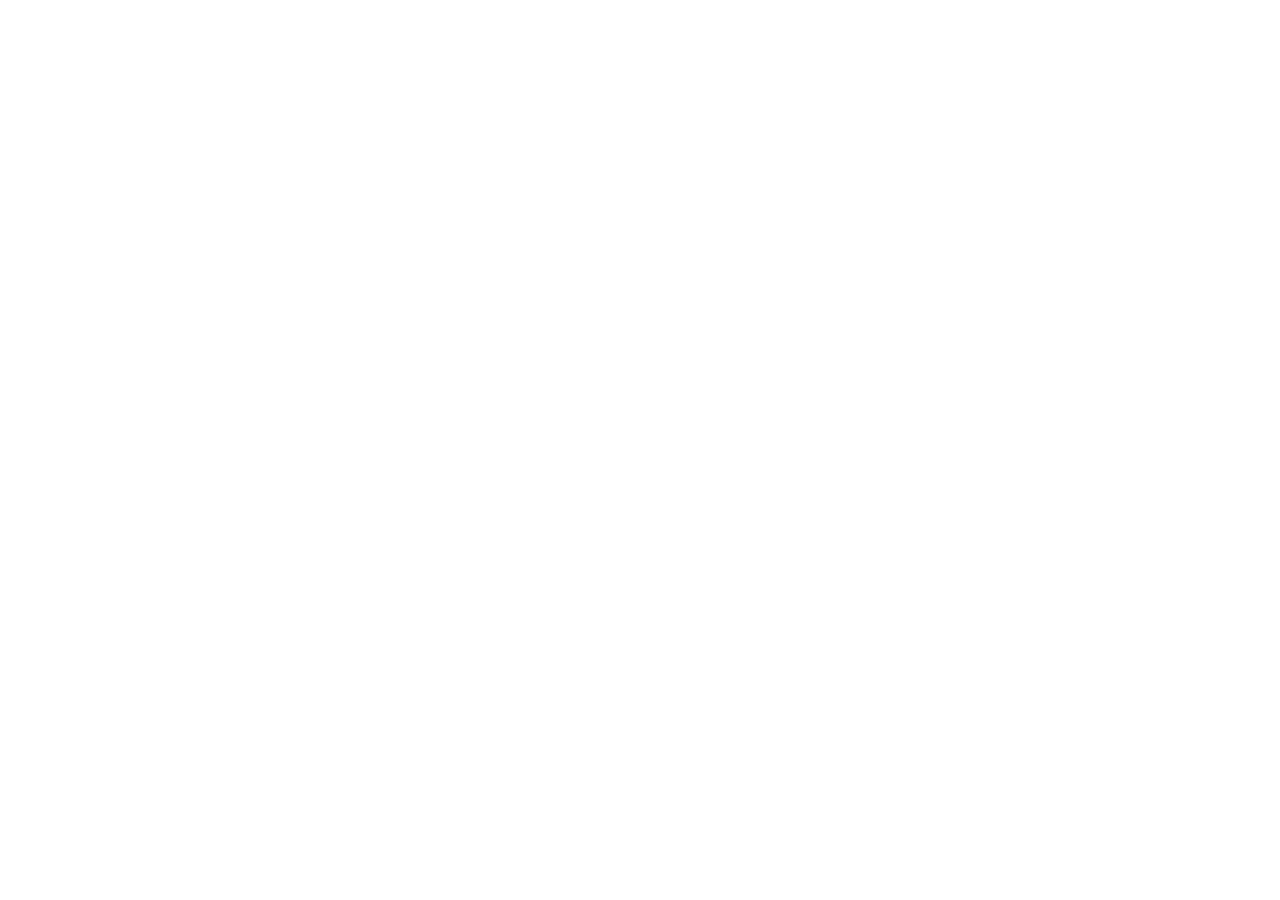
==== css Project/index.html @ 37155e40 "Add files via upload" ====
<!DOCTYPE html>
<html lang="en">
<head>
    <meta charset='UTF-8'> 
    <meta name="viewport" content="width=device-width, initial-scale=1"> 
    <title>Teenage Dirtbag - CSS Assignment</title>
    <meta name="description" content="Song Lyric assignment for Comp1002">
    <meta name="robots" content="nofollow, noindex"> 
</head>
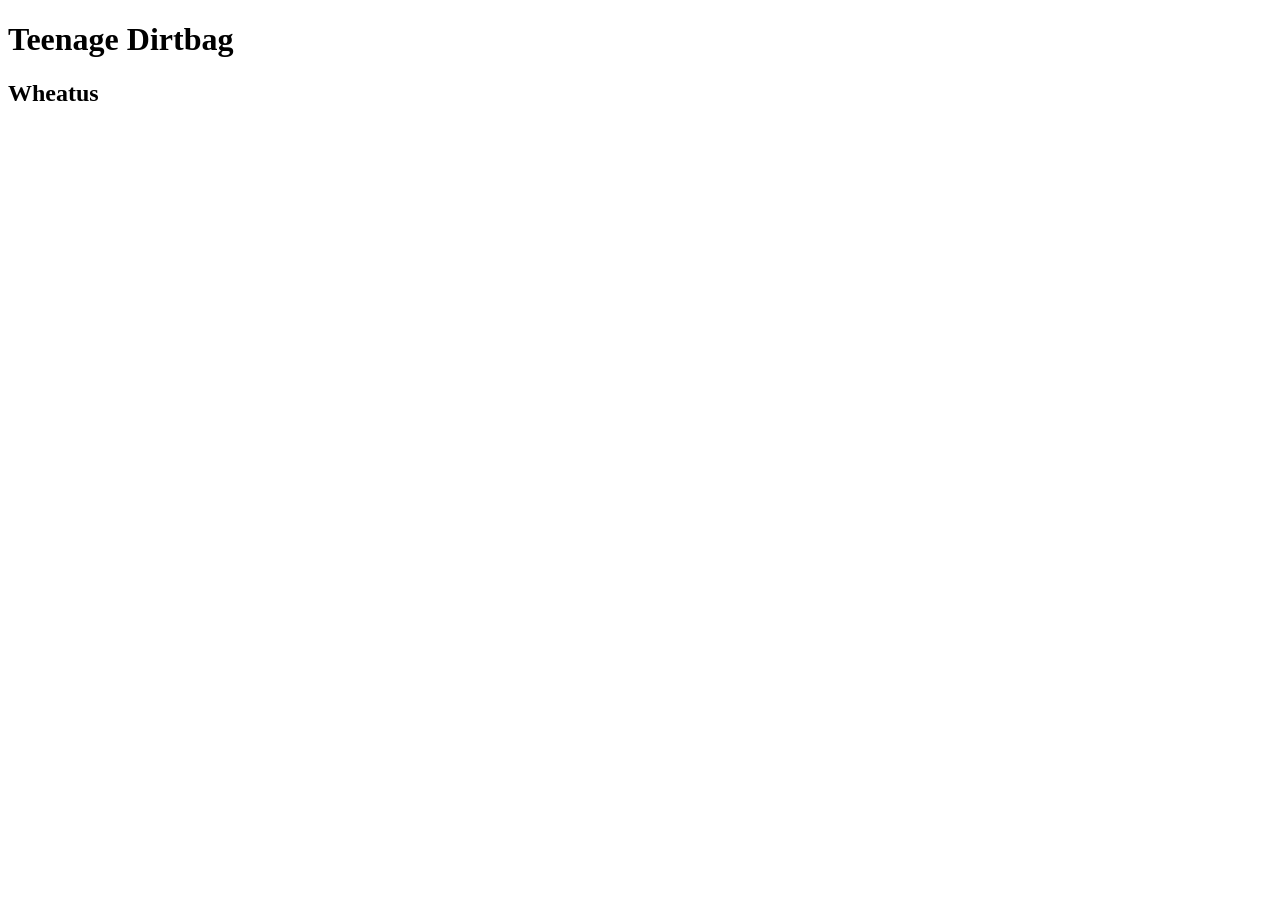
==== commit 93ac0a14: "header added" ====
--- a/css Project/index.html
+++ b/css Project/index.html
@@ -7,3 +7,9 @@
     <meta name="description" content="Song Lyric assignment for Comp1002">
     <meta name="robots" content="nofollow, noindex"> 
 </head>
+<body>
+    <header>
+        <h1>Teenage Dirtbag</h1>
+        <h2>Wheatus</h2>
+    </header>
+</body>
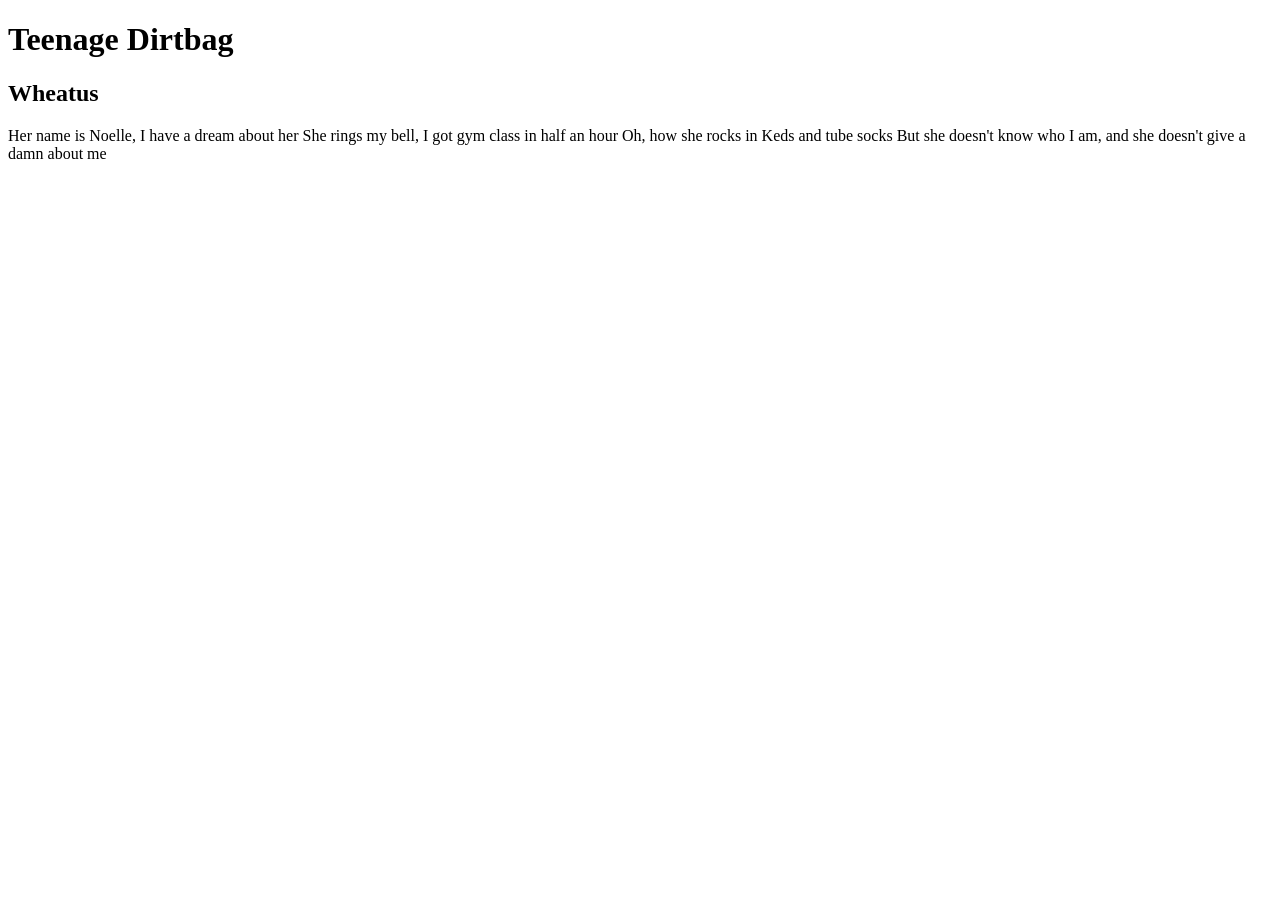
==== commit db860df3: "main added" ====
--- a/css Project/index.html
+++ b/css Project/index.html
@@ -12,4 +12,10 @@
         <h1>Teenage Dirtbag</h1>
         <h2>Wheatus</h2>
     </header>
-</body>+</body>
+    <main>
+        <p>Her name is Noelle, I have a dream about her
+            She rings my bell, I got gym class in half an hour
+            Oh, how she rocks in Keds and tube socks
+            But she doesn't know who I am, and she doesn't give a damn about me</p>
+    </main>
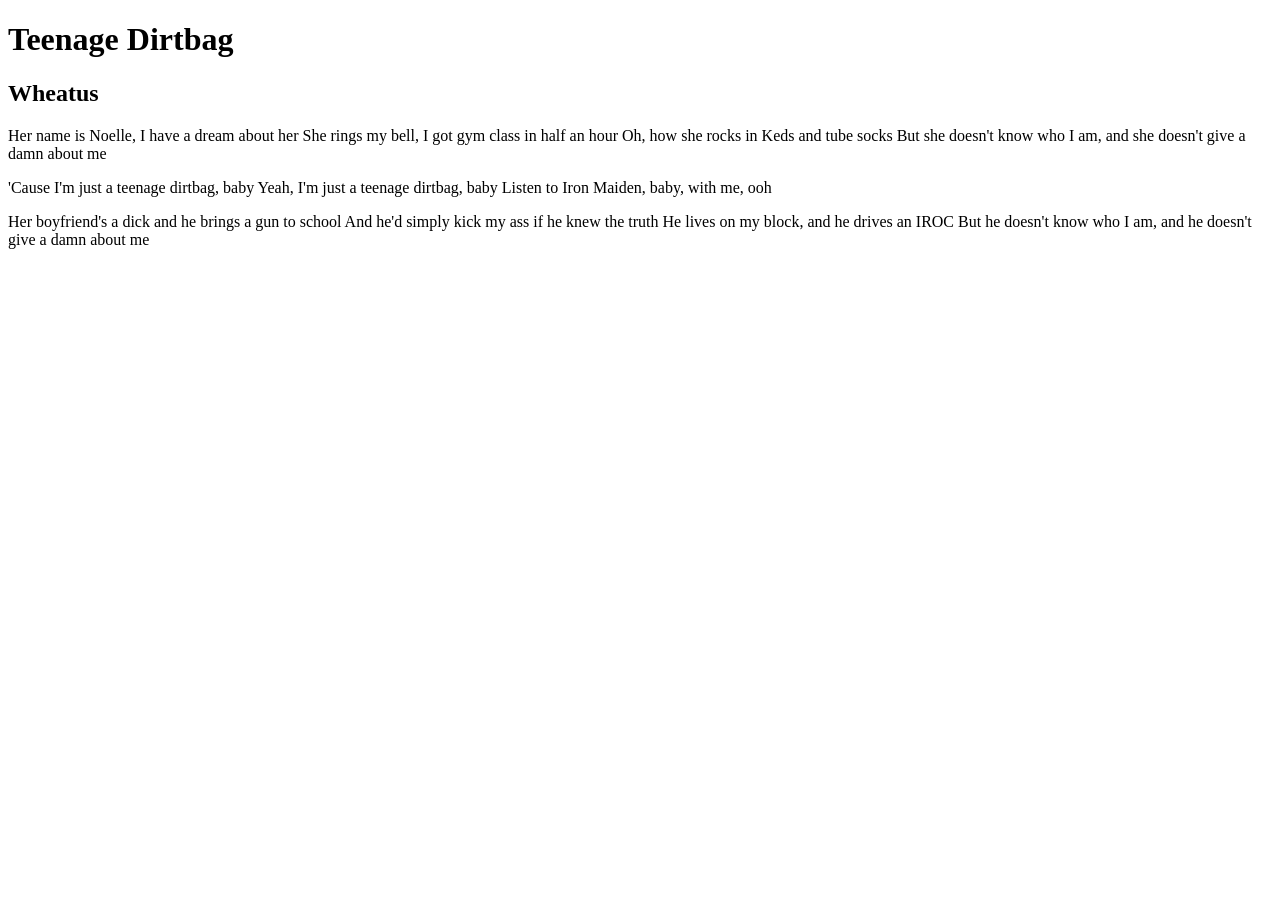
==== commit 05d2fbb2: "lyrics added" ====
--- a/css Project/index.html
+++ b/css Project/index.html
@@ -12,10 +12,20 @@
         <h1>Teenage Dirtbag</h1>
         <h2>Wheatus</h2>
     </header>
-</body>
     <main>
         <p>Her name is Noelle, I have a dream about her
             She rings my bell, I got gym class in half an hour
             Oh, how she rocks in Keds and tube socks
             But she doesn't know who I am, and she doesn't give a damn about me</p>
-    </main>+
+        <p>'Cause I'm just a teenage dirtbag, baby
+            Yeah, I'm just a teenage dirtbag, baby
+            Listen to Iron Maiden, baby, with me, ooh</p>
+
+        <p>Her boyfriend's a dick and he brings a gun to school
+            And he'd simply kick my ass if he knew the truth
+            He lives on my block, and he drives an IROC
+            But he doesn't know who I am, and he doesn't give a damn about me</p>
+
+    </main>
+</body>
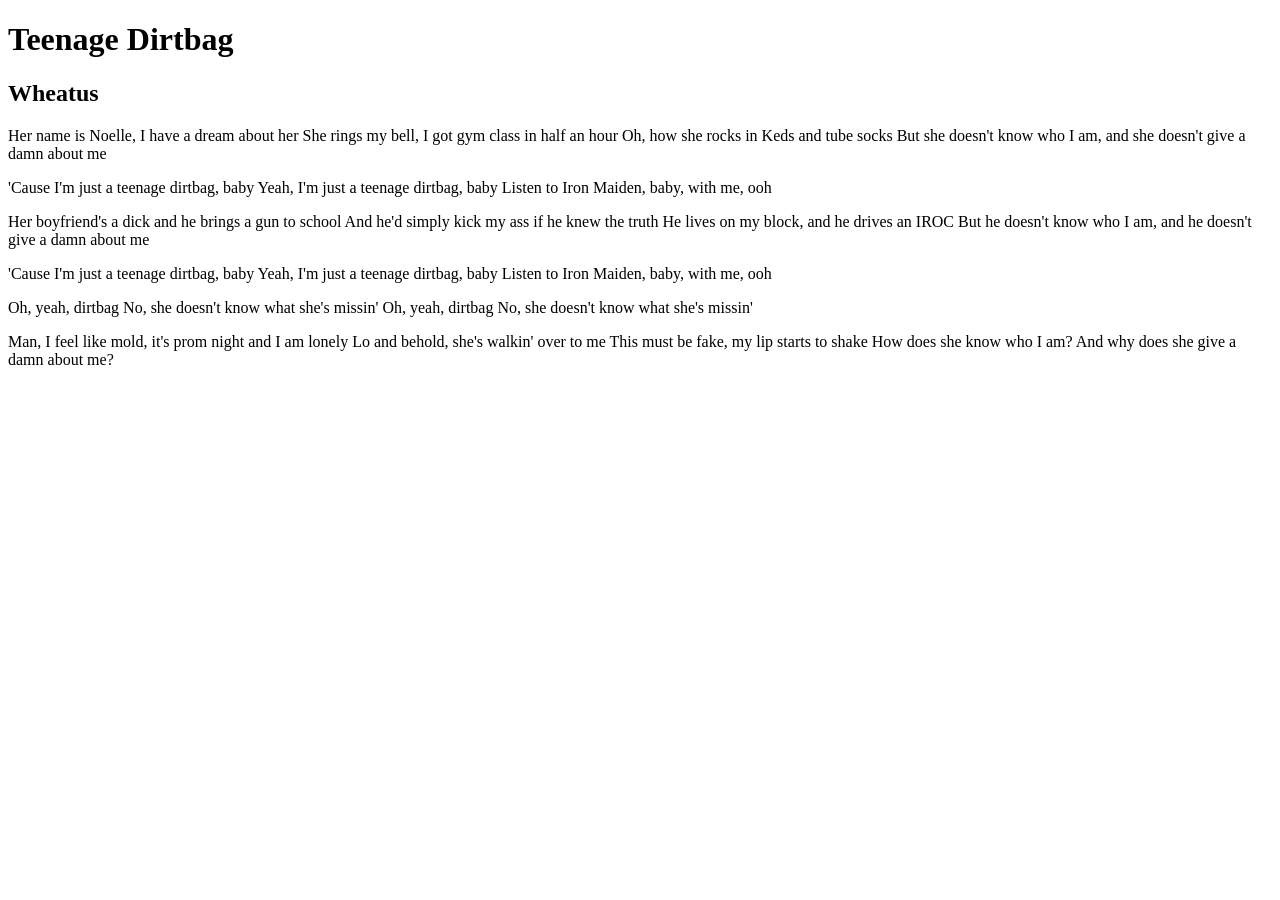
==== commit 50ac0a5d: "verses added" ====
--- a/css Project/index.html
+++ b/css Project/index.html
@@ -27,5 +27,20 @@
             He lives on my block, and he drives an IROC
             But he doesn't know who I am, and he doesn't give a damn about me</p>
 
+                    <p>'Cause I'm just a teenage dirtbag, baby
+        Yeah, I'm just a teenage dirtbag, baby
+        Listen to Iron Maiden, baby, with me, ooh</p>
+
+        <p>Oh, yeah, dirtbag
+        No, she doesn't know what she's missin'
+        Oh, yeah, dirtbag
+        No, she doesn't know what she's missin'</p>
+
+        <p>Man, I feel like mold, it's prom night and I am lonely
+        Lo and behold, she's walkin' over to me
+        This must be fake, my lip starts to shake
+        How does she know who I am? And why does she give a damn about me?</p>
+
+
     </main>
 </body>
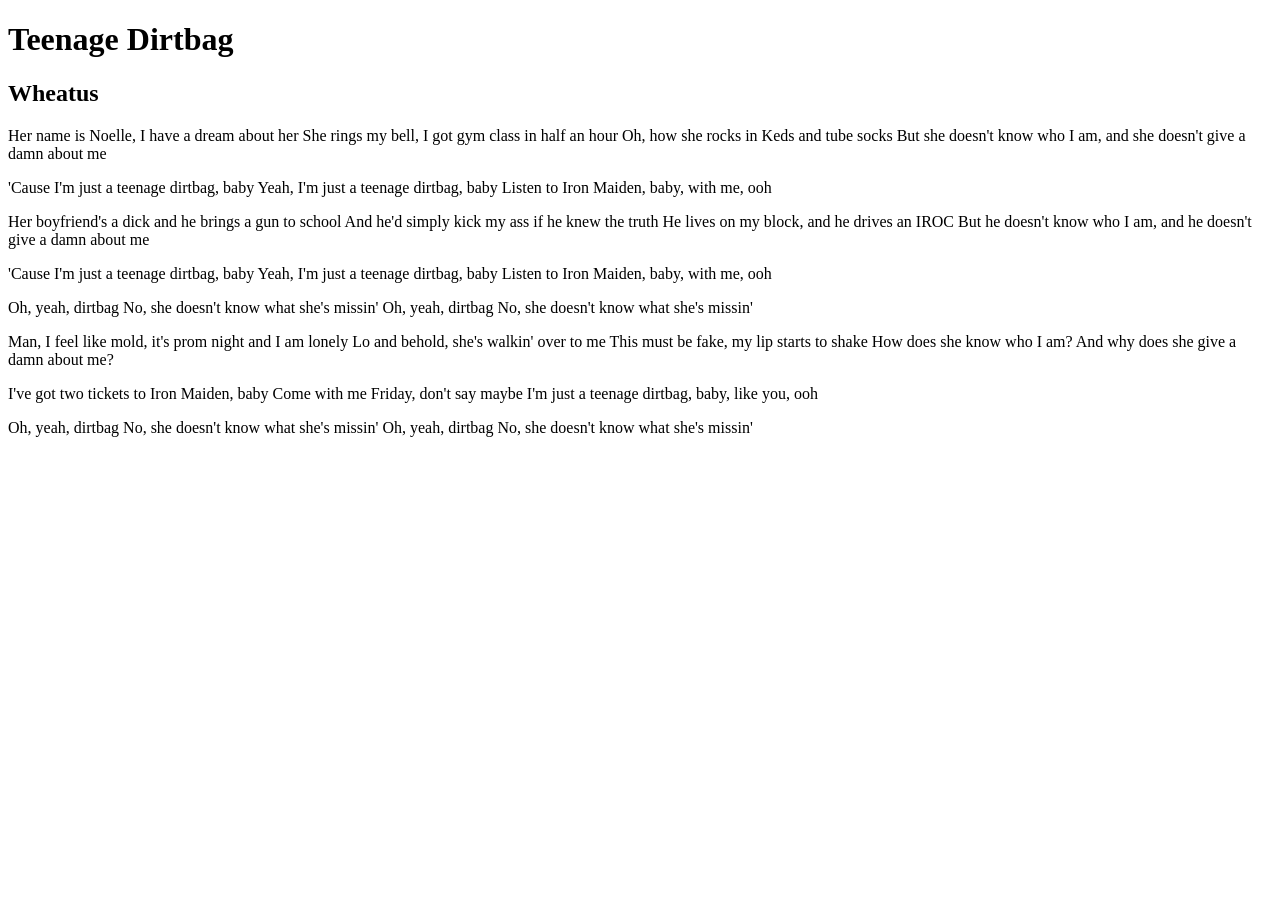
==== commit 279e9a7c: "lyrics added - finished" ====
--- a/css Project/index.html
+++ b/css Project/index.html
@@ -7,40 +7,49 @@
     <meta name="description" content="Song Lyric assignment for Comp1002">
     <meta name="robots" content="nofollow, noindex"> 
 </head>
-<body>
-    <header>
-        <h1>Teenage Dirtbag</h1>
-        <h2>Wheatus</h2>
-    </header>
-    <main>
-        <p>Her name is Noelle, I have a dream about her
+    <body>
+        <header>
+            <h1>Teenage Dirtbag</h1>
+            <h2>Wheatus</h2>
+        </header>
+        <main>
+            <p>Her name is Noelle, I have a dream about her
             She rings my bell, I got gym class in half an hour
             Oh, how she rocks in Keds and tube socks
             But she doesn't know who I am, and she doesn't give a damn about me</p>
 
-        <p>'Cause I'm just a teenage dirtbag, baby
+            <p>'Cause I'm just a teenage dirtbag, baby
             Yeah, I'm just a teenage dirtbag, baby
             Listen to Iron Maiden, baby, with me, ooh</p>
 
-        <p>Her boyfriend's a dick and he brings a gun to school
+            <p>Her boyfriend's a dick and he brings a gun to school
             And he'd simply kick my ass if he knew the truth
             He lives on my block, and he drives an IROC
             But he doesn't know who I am, and he doesn't give a damn about me</p>
 
-                    <p>'Cause I'm just a teenage dirtbag, baby
-        Yeah, I'm just a teenage dirtbag, baby
-        Listen to Iron Maiden, baby, with me, ooh</p>
+            <p>'Cause I'm just a teenage dirtbag, baby
+            Yeah, I'm just a teenage dirtbag, baby
+            Listen to Iron Maiden, baby, with me, ooh</p>
 
-        <p>Oh, yeah, dirtbag
-        No, she doesn't know what she's missin'
-        Oh, yeah, dirtbag
-        No, she doesn't know what she's missin'</p>
+            <p>Oh, yeah, dirtbag
+            No, she doesn't know what she's missin'
+            Oh, yeah, dirtbag
+            No, she doesn't know what she's missin'</p>
 
-        <p>Man, I feel like mold, it's prom night and I am lonely
-        Lo and behold, she's walkin' over to me
-        This must be fake, my lip starts to shake
-        How does she know who I am? And why does she give a damn about me?</p>
+            <p>Man, I feel like mold, it's prom night and I am lonely
+            Lo and behold, she's walkin' over to me
+            This must be fake, my lip starts to shake
+            How does she know who I am? And why does she give a damn about me?</p>
 
+            <p>I've got two tickets to Iron Maiden, baby
+            Come with me Friday, don't say maybe
+            I'm just a teenage dirtbag, baby, like you, ooh</p>
 
-    </main>
-</body>+            <p>Oh, yeah, dirtbag
+            No, she doesn't know what she's missin'
+            Oh, yeah, dirtbag
+            No, she doesn't know what she's missin'</p>
+
+        </main>
+    </body>
+</html>
